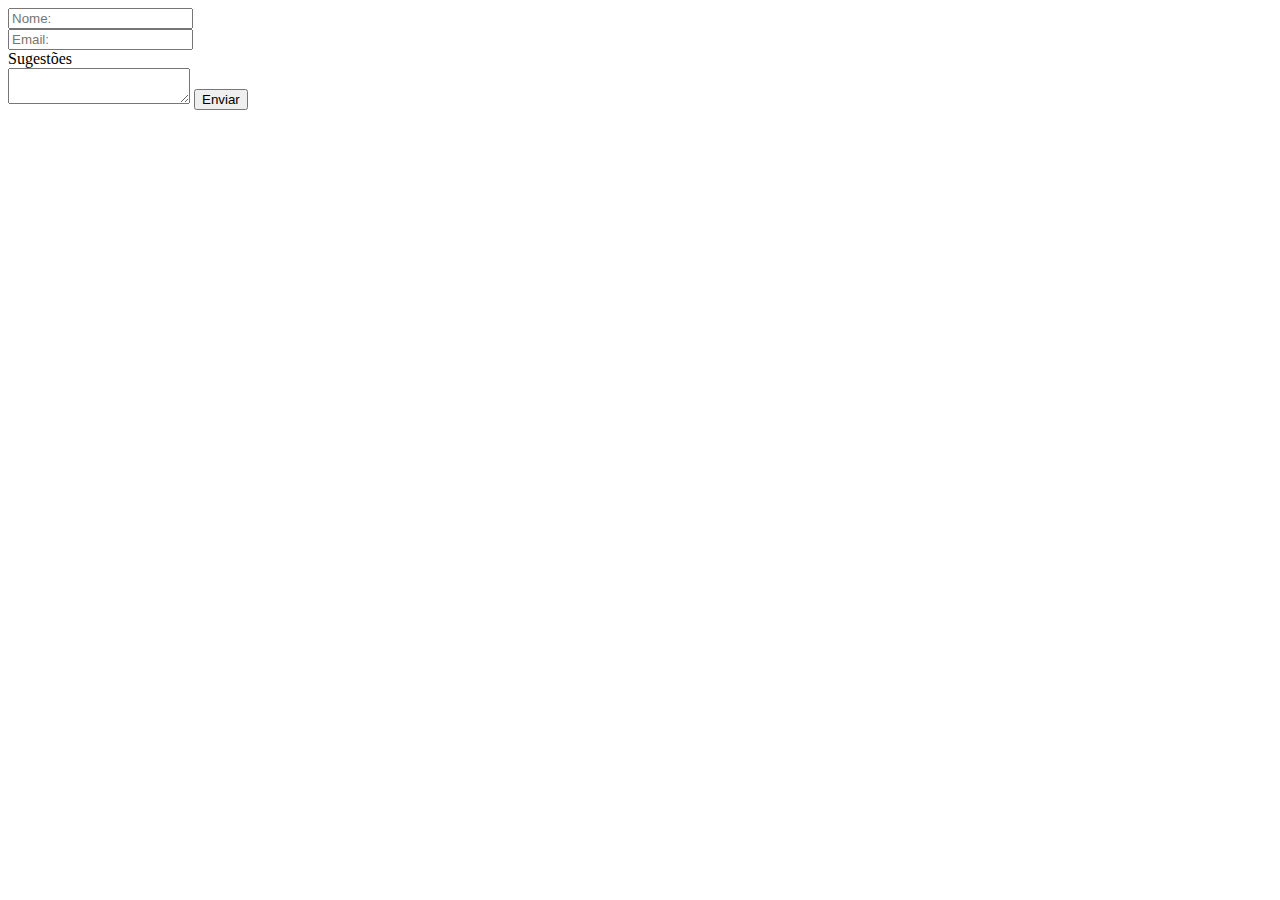
==== index.html @ aa62750e "Update index.html" ====
<!DOCTYPE html>
<html>
<head>
	<title>Formulario</title>
	<meta charset="utf-8">
</head>
<body>
	<form action="https://formspree.io/jgabrieltomaz2706@gmail.com" method="POST">
		<input type="text" name="Nome" placeholder="Nome:"><br>
		<input type="text" name="email" placeholder="Email:"><br>
		<label>Sugestões</label><br>
		<textarea></textarea>
		<input type="submit" value="Enviar">
	</form>
</body>
</html>
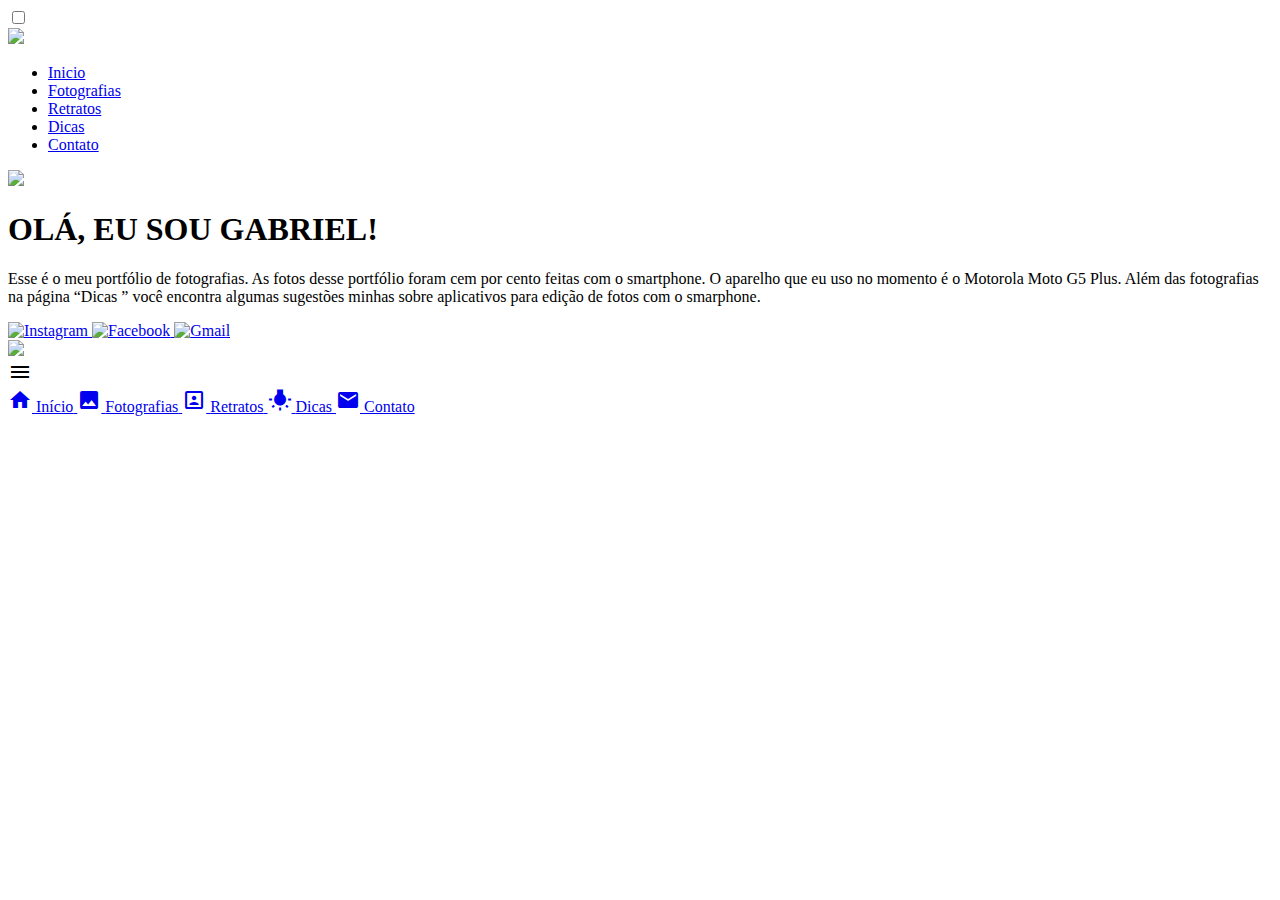
==== commit 5bcac83d: "Projeto HTML/CSS P1" ====
--- a/index.html
+++ b/index.html
@@ -1,16 +1,86 @@
-<!DOCTYPE html>
-<html>
-<head>
-	<title>Formulario</title>
-	<meta charset="utf-8">
-</head>
-<body>
-	<form action="https://formspree.io/jgabrieltomaz2706@gmail.com" method="POST">
-		<input type="text" name="Nome" placeholder="Nome:"><br>
-		<input type="text" name="email" placeholder="Email:"><br>
-		<label>Sugestões</label><br>
-		<textarea></textarea>
-		<input type="submit" value="Enviar">
-	</form>
-</body>
-</html>
+<!DOCTYPE html>
+<html>
+<head>
+	<title>Home</title>
+	<meta charset="utf-8">
+  <!--Css da Local-->
+	<link rel="stylesheet" type="text/css" href="CSS/style.css">
+  <link rel="icon" type="image/png" sizes="96x96" href="IMG/favicon-96x96.png">
+  <!--Css Externo-->
+	<meta name="viewport" content="width=device-width, initial-scale=1">
+	<link href="https://fonts.googleapis.com/css?family=Source+Sans+Pro" rel="stylesheet">
+	<link href="https://fonts.googleapis.com/icon?family=Material+Icons" rel="stylesheet">
+	<link href="https://fonts.googleapis.com/css?family=Roboto:300,400,500,700" rel="stylesheet">
+</head>
+<body>
+	<input type="checkbox" id="btn_menu_checkbox">
+	<div class="main_conteiner" id="main_conteiner">
+		<div class="main_menu">
+		<div class="menu_logo">
+			<img src="IMG/logo.png" class="logo">
+		</div>		
+		<nav class="menu">
+   			<ul>
+		    	<li><a href="index.html">Inicio</a></li>
+		    	<li><a href="HTML/img.html">Fotografias</a></li>
+		    	<li><a href="HTML/retrato.html">Retratos</a></li>
+		    	<li><a href="HTML/dicas.html">Dicas</a></li>
+		    	<li><a href="HTML/contato.html">Contato</a></li>
+   			</ul>
+ 			</nav>
+ 		<div class="caixa"></div>	
+		</div>
+		<div class="caixa_2"></div>
+		<div class="main_sobre">
+			<img src="IMG/perfil1.jpg" class="sobre_foto">
+			<div class="sobre_texto">
+				<h1> OLÁ, EU SOU GABRIEL!</h1> 
+			    <p>
+			        Esse é o meu portfólio de fotografias. As fotos desse portfólio foram cem por cento feitas com o smartphone.
+			        O aparelho que eu uso no momento é o Motorola Moto G5 Plus.
+			        Além das fotografias na página “Dicas ” você encontra algumas sugestões minhas
+			        sobre aplicativos para edição de fotos com o smarphone.
+      			</p>
+	      		<div class="sobre_social">
+	      			<a href="https://www.instagram.com/negoh.jpg/">
+         				<img src="IMG/insta.svg" class="insta" title="Instagram">
+        			</a>
+       				<a href="https://www.facebook.com/joaogabriel.tomaz.3">
+          				<img src="IMG/face.svg" class="face" title="Facebook">
+        			</a> 
+        			<a href="mailto:jgabrieltomaz2706@gmail.com">
+          				<img src="IMG/gmail.svg" class="gmail" title="Gmail">
+        			</a>
+	      		</div>	
+			</div>		
+		</div>
+	</div>
+	<!--Menu Mobile By Áthila-->
+		<div class="menu_logo_r">
+			<img src="IMG/logo_branco.png">
+		</div>		
+		<label for="btn_menu_checkbox" id="btn_menu_label"><i class="material-icons">menu</i></label>
+		<div class="content_menu">
+		<a href="index.html" class="content_menu_item" id="item1">
+			<i class="material-icons content_menu_item_icon">home</i>
+			<span class="content_menu_item_title">Início</span>
+		</a>
+		<a href="HTML/img.html" class="content_menu_item" id="item2">
+			<i class="material-icons content_menu_item_icon">image</i>
+			<span class="content_menu_item_title">Fotografias</span>
+		</a>
+		<a href="HTML/retrato.html" class="content_menu_item" id="item3">
+			<i class="material-icons content_menu_item_icon">portrait</i>
+			<span class="content_menu_item_title">Retratos</span>
+		</a>
+		<a href="HTML/dicas.html" class="content_menu_item" id="item4">
+			<i class="material-icons content_menu_item_icon">wb_incandescent</i>
+			<span class="content_menu_item_title">Dicas</span>
+		</a>
+		<a href="HTML/contato.html" class="content_menu_item" id="item5">
+			<i class="material-icons content_menu_item_icon">mail</i>
+			<span class="content_menu_item_title">Contato</span>
+		</a>
+		</div>
+</body>
+</html>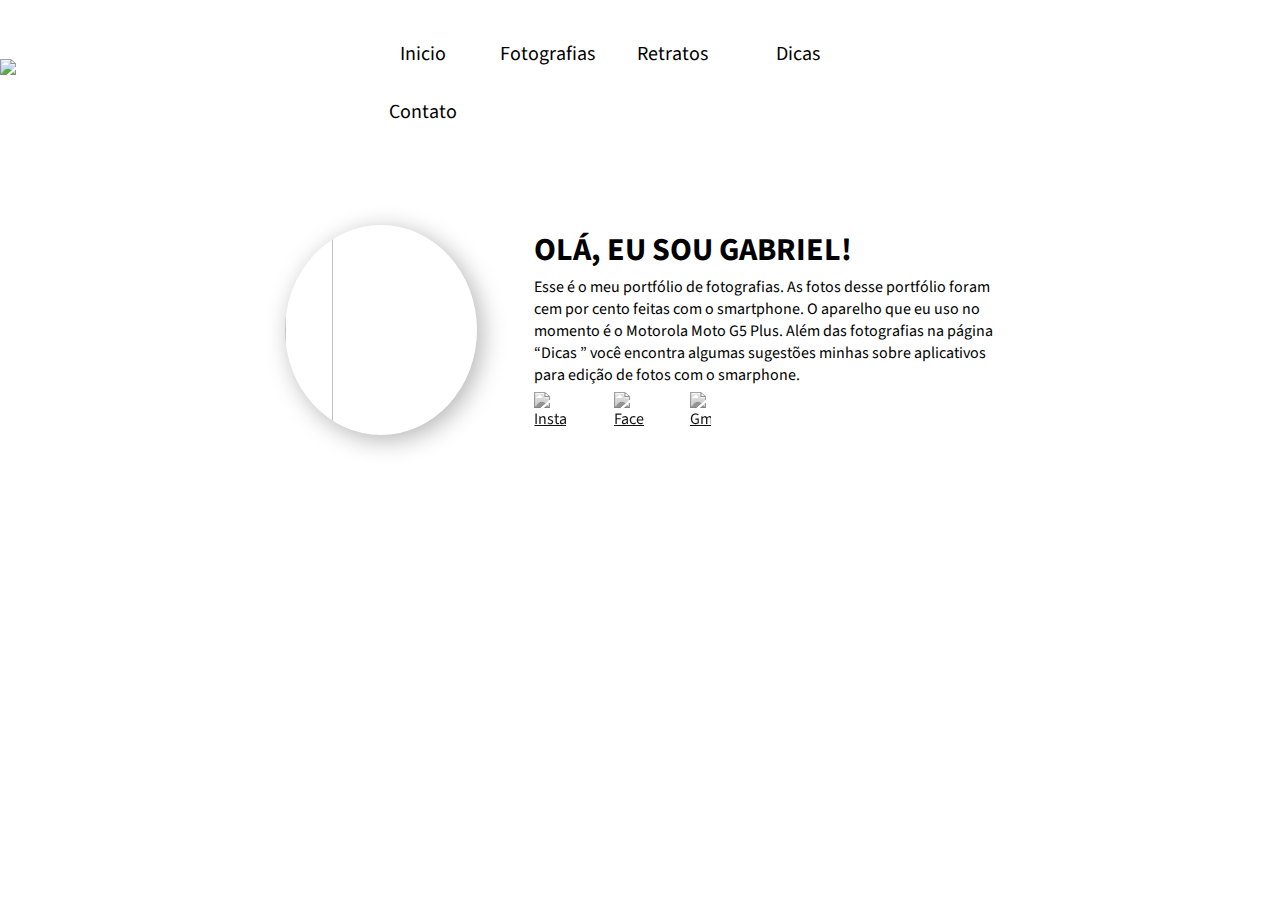
==== commit a09feb41: "update" ====
--- a/index.html
+++ b/index.html
@@ -17,7 +17,7 @@
 	<div class="main_conteiner" id="main_conteiner">
 		<div class="main_menu">
 		<div class="menu_logo">
-			<img src="IMG/logo.png" class="logo">
+			<a href="index.html" class="logo"><img src="IMG/logo.png" class="logo"></a>
 		</div>		
 		<nav class="menu">
    			<ul>
@@ -57,7 +57,7 @@
 	</div>
 	<!--Menu Mobile By Áthila-->
 		<div class="menu_logo_r">
-			<img src="IMG/logo_branco.png">
+			<a href="index.html" class="logo"><img src="IMG/logo_branco.png"></a>
 		</div>		
 		<label for="btn_menu_checkbox" id="btn_menu_label"><i class="material-icons">menu</i></label>
 		<div class="content_menu">
--- a/CSS/style.css
+++ b/CSS/style.css
@@ -0,0 +1,1017 @@
+*{
+	font-family: 'Source Sans Pro', sans-serif;
+	margin: 0;
+}
+/*Desktop*/
+@media only screen and (max-width: 1366px){
+	body{
+		overflow: hidden;
+	}
+	.main_conteiner{
+		position: absolute;
+		top: 0;
+		width:  100%;
+		display: flex;
+		flex-direction: column;
+		flex-wrap: wrap;
+		align-items: center;
+		animation-name: surgir;
+		animation-duration: 1s;
+	}
+	@keyframes surgir{
+		from{
+			opacity: 0;
+		}
+		to{
+			opacity: 1;
+		} 
+	}
+	/*Menu*/
+	.main_menu{
+		width: 100%;
+		height: 110px;
+		display: flex;
+		flex-direction: row;
+		flex-wrap: wrap;
+		align-items:baseline;
+		align-content: center;
+		justify-content: space-between;
+		flex-basis: auto;
+		visibility: visible;
+	}
+	.caixa{
+		width: 240px;
+		height: 70px;
+	}
+	.menu_logo{
+		width: 240px;
+		height: 70px;
+		display: flex;
+		flex-direction: row;
+		align-items: center;
+	}
+	.menu_logo img{
+		max-width: 100%;
+	}
+	.menu{
+		width: 50%;
+		height: 50px;
+		z-index: 10;
+	}
+	.menu ul{
+		list-style: none;
+		position: relative;
+		text-align: center;
+	}
+	.menu ul li{
+		width: 125px;
+		float: left;
+	}
+	.menu ul li a{
+		text-align: center;
+		font-size: 20px;
+		padding: 15px;
+		display: block;
+		text-decoration: none;
+		color:black;
+	}
+	ul:hover li a{
+		transform: scale(0.8);
+		opacity: 0.5;
+		filter: blur(3px);
+		color: black;
+	}
+	.menu ul li a:hover{
+		color: white;
+		transform: scale(0.9);
+		opacity: 1;
+		filter: blur(0);
+		border-radius: 3px;
+	}
+	.menu ul li a:before{
+		content: '';
+		position: absolute;
+		top: 0;
+		left: 0;
+		width: 100%;
+		height: 100%;
+		transition: transform 0.5s;
+		transform-origin: right;
+		transform: scaleX(0);
+		z-index: -1;
+		border-radius: 3px;
+		background-color: #00BFFF;
+	}
+	.menu ul li a:hover:before{
+		transition:transform 0.5s;
+		transform-origin: left;
+		transform: scaleX(1);
+	}
+
+	/*Sobre*/
+	.caixa_2{
+		width: 100%;
+		height: 40px;
+	}
+	.caixa_3{
+		width: 100%;
+		height: 30px;
+	}
+	.main_sobre{
+		width: 60%;
+		height: 360px;
+		align-self:center;
+		display: flex;
+		flex-direction: row;
+		flex-wrap: wrap;
+		align-items: center;
+		justify-content: space-around;
+	}
+	.sobre_foto{
+		width: 25%;
+		height: 210px;
+		box-shadow: 5px 5px 25px #B5B5B5;
+		border-radius: 100%;
+	}
+	.sobre_texto{
+		width: 60%;
+		height: 210px;
+		display: flex;
+		flex-direction: column;
+		flex-wrap: wrap;
+		align-items: center;
+		justify-content: space-around;
+	}
+	.sobre_texto h1{
+		align-self: flex-start;
+	}
+	.sobre_social{
+		width: 45%;
+		height: 45px;
+		align-self: flex-start;
+		display: flex;
+		flex-direction: row;
+		flex-wrap: nowrap;
+		justify-content: flex-start;
+		align-items:  center;
+		align-content: flex-start;
+	}
+	.insta{
+		max-width: 40%;
+		-webkit-filter:grayscale(100%);
+	}
+	.face{
+		max-width: 40%;
+		-webkit-filter:grayscale(100%);
+	}
+	.gmail{
+		max-width: 40%;
+		-webkit-filter:grayscale(100%);
+	}
+	.insta:hover{
+		-webkit-filter:grayscale(0%);
+	}
+	.face:hover{
+		-webkit-filter:grayscale(0%);
+	}
+	.gmail:hover{
+		-webkit-filter:grayscale(0%);
+	}
+	/*Fotografias*/
+	.main_img{
+		width: 95%;
+		height:500px;
+		display: flex;
+		flex-direction: row;
+		flex-wrap: wrap;
+		align-items: baseline;
+		align-content: flex-start;
+		justify-content: space-around;
+		align-self: auto;
+		overflow: auto;
+	}
+	.main_img img{
+		border: solid 5px white;
+		border-top: none;
+		max-width: 30%;
+	}
+	/*Dicas*/
+	.main_dicas{
+		width: 95%;
+		height:500px;
+		display: flex;
+		flex-direction: row;
+		flex-wrap: wrap;
+		align-items: flex-start;
+		align-content: flex-start;
+		justify-content:center;
+		overflow: auto;
+	}
+	.main_d{
+		width: 60%;
+		height: 250px;
+		flex-shrink: 10;
+		border:solid 8px white;
+		border-top: none;
+		display: flex;
+		flex-direction: row;
+		align-items:center; 
+		align-content: center;
+		justify-content: space-around;
+	}
+	.paragrafo_1{
+		padding: 10px;
+		text-indent: 15px;
+		line-height: 25px;
+		text-align: justify;
+		font-size: 24px;
+	}
+	.dicas_img{
+		width: 25%;
+		height: 190px;
+	}
+	.dicas_img img{
+		max-width: 90%;
+	}
+	.dicas_texto{
+		width: 70%;
+		height: 190px;
+	}
+	.dicas_texto h1{
+		padding: 15px;
+	}
+	.dicas_texto p{
+		padding: 8px;
+		text-indent: 15px;
+		line-height: 25px;
+		text-align: justify;
+		font-size: 16px;
+	}
+	.dicas_link{
+		width: 45%;
+		height: 50px;
+	}
+	.dicas_link img{
+		max-width: 10%;
+		padding: 10px;
+		-webkit-filter:grayscale(100%);
+	}
+	.dicas_link img:hover{
+		-webkit-filter:grayscale(0%);
+	}
+	/*Scrollbar*/
+	::-webkit-scrollbar-track {
+    	background-color: #F4F4F4;
+	}
+	::-webkit-scrollbar {
+    	width: 6px;
+    	background: #F4F4F4;
+	}
+	::-webkit-scrollbar-thumb {
+    	background: #00BFFF;
+    	border-radius: 25px;
+	}
+	/*Contato*/
+	.main_contato{
+		width: 80%;
+		height: 400px;
+		font-size: 25px;
+		display: flex;
+		flex-direction: row;
+		flex-wrap: wrap;
+		justify-content: space-around;
+		align-items: flex-start;
+	}
+	.main_title{
+		width: 100%;
+		height: 65px;
+		text-align: center;
+	}
+	.contato{
+		width: 80%;
+		height: 200px;
+		display: flex;
+		flex-direction: row;
+		flex-wrap: wrap;
+		align-items: baseline;
+		font-size: 25px;
+		justify-content: center;
+		align-content:space-around;
+	}
+	.contato h2{
+		font-size: 25px;
+		text-decoration: none;
+		font-style: none;
+	}
+	.contato a{;
+		color: black;
+		text-decoration: none;
+		font-family: 'Source Sans Pro', sans-serif;
+	}
+	.contato a:hover{
+		color: #00BFFF;
+	}
+	.siga{
+		width: 70%;
+		height: 60px;	
+		text-align: center;
+		display: flex;
+		flex-direction: row;
+		flex-wrap: wrap;
+		align-items: baseline;
+		justify-content: center;
+		align-content:stretch;
+	}
+	.siga img{
+		order: 2;
+	}
+	.siga h1{
+		font-size: 26px;
+		order: 1;
+	}
+	.siga a{
+		text-decoration: none;
+		color: black;
+	}
+	.siga a:hover{
+		color: #00BFFF;
+	}
+	.contato h2:after{
+		content: url(../IMG/link.png);
+	}
+	.main_contato_mobile{
+		visibility: hidden;
+	}
+	/*Menu Responcivo-Enable*/
+	#btn_menu_label{
+		visibility: hidden;
+	}
+	.title{
+		visibility: hidden;
+	}
+	.content_menu{
+		visibility: hidden;
+	}
+	.content_menu_item{
+		visibility: hidden;
+	}
+	.content_menu_item_icon{
+		visibility: hidden;
+	}
+	.content_menu_item_title{
+		visibility: hidden;
+	}
+	.content_topbar{
+		visibility: hidden;
+	}
+	.content_topbar_title{
+		visibility: hidden;
+	}
+	#btn_menu_checkbox{
+		visibility: hidden;
+	}
+	.menu_logo_r{
+		visibility: hidden;
+	}
+}
+/*Smarphone*/
+@media all and (min-width: 10px) and (max-width: 767px) and (orientation: portrait){
+	body{
+		background-color: #333;
+		overflow: hidden;
+	}
+	#main_conteiner{
+		position: absolute;
+		top: 52px;
+		width: 100%;
+		height: calc(100% - 52px);
+		border-radius: 24px 24px 0 0; 
+		background-color: #ffffff;
+		transition: 200ms linear;
+		z-index: 1;
+		display: flex;
+		flex-direction: column;
+		flex-wrap: nowrap;
+		align-items: center;
+		justify-content: flex-start;
+		align-content: flex-start;
+	}
+	.main_menu{
+		visibility: hidden;
+	}
+	.menu_logo{
+		visibility: hidden;
+	}
+	.menu{
+		visibility: hidden;
+	}
+	/*Sobre*/
+	.main_sobre{
+		position: absolute;
+		top: 55px;
+		width: 100%;
+		height: 525px;
+		display: flex;
+		flex-direction: column;
+		flex-wrap: nowrap;
+		align-items: center;
+		justify-content: flex-start;
+	}
+	.caixa_2{
+		width: 100%;
+		height: 10px;
+		visibility: hidden;
+	}
+	.sobre_foto{
+		width: 135px;
+		height: 135px;
+		box-shadow: 5px 5px 25px #B5B5B5;
+		border-radius: 100%;
+	}
+	.sobre_texto{
+		width: 100%;
+		height: 450px;
+		display: flex;
+		flex-direction: column;
+		flex-wrap: wrap;
+		align-items: center;
+		justify-content: flex-start;
+	}
+	.sobre_texto h1{
+		font-size: 21px;
+		align-self: center;
+	}
+	.sobre_texto p{
+		width: 75%;
+		height: 200px;
+		font-size: 20px;
+		text-align: justify;
+	}
+	.sobre_social{
+		position: absolute;
+		top: 87%;
+		left: 12%;
+		width: 45%;
+		height: 45px;
+		display: flex;
+		flex-direction: row;
+		flex-wrap: nowrap;
+		justify-content: flex-start;
+		align-items:  center;
+		align-content: flex-start;
+		align-self: center;
+	}
+	.insta{
+		max-width: 50%;
+		-webkit-filter:grayscale(0%);
+	}
+	.face{
+		max-width: 50%;
+		-webkit-filter:grayscale(0%);
+	}
+	.gmail{
+		max-width: 50%;
+		-webkit-filter:grayscale(0%);
+	}
+	/*Fotografias*/
+	.main_img{
+		width: 95%;
+		height: 600px;
+		display: flex;
+		flex-direction: column;
+		flex-wrap: nowrap;
+		align-items: center;
+		align-content: center;
+		justify-content:flex-start;
+		align-self: auto;
+		overflow: scroll;
+		position: absolute;
+		top: 15%;
+	}
+	.main_img img{
+		max-width: 98%;
+		border: solid 4px white;
+		border-top: none;
+	}
+	/*Menu Responsivo*/
+	#btn_menu_checkbox{
+		position: absolute;
+		left: -100%;
+		margin-left: -10%;
+		visibility: hidden;
+	}
+	#btn_menu_label{
+		position: absolute;
+		width: 24px;
+		height: 24px;
+		margin-left: 16px;
+		margin-top: 16px;
+		color: #ffffff;
+		visibility: visible;
+	}
+	.menu_logo_r{
+		width: 150px;
+		height: 50px;
+		position: absolute;
+		top: 0.5%;
+		left: 32%;
+		visibility: visible;
+		display: flex;
+		flex-direction: row;
+		align-items: center;
+		align-items: center;
+		justify-content: center;
+	}
+	.menu_logo_r img{
+		max-width:100%;
+	}
+	.title{
+		position: absolute;
+		margin-left: 56px;
+		margin-top: 18px;
+		font-size: 18px;
+		font-weight: 400;
+		color: #ffffff;
+		visibility: visible;
+	}
+	.content_menu{
+		position: absolute;
+		top: 56px;
+		width: 100%;
+		height: 280px;
+		visibility: visible;
+	}
+	.content_menu_item{
+		position: relative;
+		width: 100%;
+		height: 56px;
+		display: flex;
+		align-items: center;
+		text-decoration: none;
+		visibility: visible;
+	}
+	.content_menu_item_icon{
+		margin-left: 16px;
+		color: #ffffff;
+		visibility: visible;
+	}
+	.content_menu_item_title{
+		margin-left: 16px;
+		font-size: 18px;
+		font-weight: 400;
+		color: #ffffff;
+		visibility: visible;
+	}
+	.content_topbar{
+		position: absolute;
+		width: calc(100% - 36px);
+		height: 50px;
+		display: flex;
+		align-items: center;
+		border-bottom: 1px solid #333;
+		visibility: visible;
+	}
+	.content_topbar_title{
+		font-size: 18px;
+		color: #333;
+		position: absolute;
+		left: 5%;
+		visibility: visible;
+	}
+	#btn_menu_checkbox:checked ~ #main_conteiner{
+		top: 336px;
+	}	
+	/*Dicas*/
+	.main_dicas{
+		position: absolute;
+		top: 55px;
+		width: 95%;
+		height:500px;
+		overflow: auto;
+		display: flex;
+		flex-wrap: wrap;
+	}
+	.main_d{
+		width: 90%;
+		height: 475px;
+		display: flex;
+		flex-direction: column;
+		align-items:center; 
+		align-content: center;
+		justify-content: flex-start;
+		border:none;
+	}
+	.dicas_img{
+		width: 35%;
+		height: 110px;
+	}
+	.dicas_img img{
+		max-width: 90%;
+	}
+	.dicas_texto{
+		width: 100%;
+		height: 190px;
+	}
+	.dicas_texto h1{
+		padding: 15px;
+		text-align: center;
+	}
+	.dicas_texto p{
+		padding: 8px;
+		text-indent: 15px;
+		line-height: 25px;
+		text-align: justify;
+		font-size: 18px;
+	}
+	.dicas_link{
+		width: 100%;
+		height: 50px;
+	}
+	.dicas_link img{
+		max-width: 10%;
+		padding: 10px;
+		-webkit-filter:grayscale(0%);
+	}
+	/*Contato*/
+	.main_contato{
+		visibility: hidden;
+		order: 4;
+	}
+	.main_contato_mobile{
+		width: 100%;
+		height: 400px;
+		font-size: 24px;
+		display: flex;
+		flex-direction: row;
+		flex-wrap: wrap;
+		justify-content: space-around;
+		align-items: flex-start;
+		align-items: flex-start;
+		visibility: visible;
+		order: 1;
+	}
+	.main_title{
+		width: 100%;
+		height: 65px;
+		text-align: center;
+		visibility: hidden;
+		display: block;
+		order: 4;
+	}
+	.contato{
+		width: 40%;
+		height: 200px;
+		display: flex;
+		flex-direction: row;
+		flex-wrap: wrap;
+		align-items: baseline;
+		font-size: 15px;
+		justify-content: center;
+		align-content:space-around;
+		order: 1;
+	}
+	.contato h2{
+		font-size: 20px;
+		text-decoration: none;
+		font-style: none;
+		text-align: center;
+	}
+	.contato a{
+		color: black;
+		text-decoration: none;
+		font-family: 'Source Sans Pro', sans-serif;
+	}
+	.siga{
+		width: 70%;
+		height: 60px;	
+		text-align: center;
+		order: 3;
+	}
+	.siga h1{
+		font-size: 27px;
+	}
+	.siga a{
+		text-decoration: none;
+		color: #00BFFF;
+	}
+}
+/*Tablets Retrato*/
+@media all and (min-width: 768px) and (max-width: 1024px) and (orientation: portrait){
+	body{
+		background-color: #333;
+		overflow: hidden;
+	}
+	#main_conteiner{
+		position: absolute;
+		top: 68px;
+		width: 100%;
+		height: calc(100% - 52px);
+		border-radius: 24px 24px 0 0; 
+		background-color: #ffffff;
+		transition: 200ms linear;
+		z-index: 1;
+		display: flex;
+		flex-direction: column;
+		flex-wrap: nowrap;
+		align-items: center;
+		justify-content: flex-start;
+		align-content: flex-start;
+	}
+	.main_menu{
+		visibility: hidden;
+	}
+	.menu_logo{
+		visibility: hidden;
+	}
+	.menu{
+		visibility: hidden;
+	}
+	/*Sobre*/
+	.main_sobre{
+		position: absolute;
+		top: 60px;
+		width: 75%;
+		height: 1000px;
+		display: flex;
+		flex-direction: column;
+		flex-wrap: nowrap;
+		align-items: center;
+		justify-content: space-around;
+	}
+	.caixa_2{
+		width: 100%;
+		height: 10px;
+		visibility: hidden;
+	}
+	.sobre_foto{
+		width: 250px;
+		height: 250px;
+		box-shadow: 5px 5px 25px #B5B5B5;
+		border-radius: 100%;
+	}
+	.sobre_texto{
+		width: 100%;
+		height: 650px;
+		display: flex;
+		flex-direction: column;
+		flex-wrap: wrap;
+		align-items: center;
+		justify-content: flex-start;
+	}
+	.sobre_texto h1{
+		font-size: 33px;
+		align-self: center;
+	}
+	.sobre_texto p{
+		width: 100%;
+		height: 250px;
+		font-size: 30px;
+		text-align: justify;
+	}
+	.sobre_social{
+		position: absolute;
+		top: 75%;
+		left: 1%;
+		width: 45%;
+		height: 45px;
+		display: flex;
+		flex-direction: row;
+		flex-wrap: nowrap;
+		justify-content: space-around;
+		align-items:  center;
+		align-content: center;
+	}
+	.insta{
+		max-width: 40%;
+		-webkit-filter:grayscale(0%);
+	}
+	.face{
+		max-width: 40%;
+		-webkit-filter:grayscale(0%);
+	}
+	.gmail{
+		max-width: 40%;
+		-webkit-filter:grayscale(0%);
+	}
+	/*Fotografias*/
+	.main_img{
+		width: 100%;
+		height: 1050px;
+		display: flex;
+		flex-direction: column;
+		flex-wrap: nowrap;
+		align-items: center;
+		align-content: center;
+		justify-content:flex-start;
+		align-self: auto;
+		overflow: scroll;
+		position: absolute;
+		top: 15%;
+	}
+	.main_img img{
+		max-width: 98%;
+		border: solid 4px white;
+		border-top: none;
+	}
+	/*Menu Responsivo*/
+	#btn_menu_checkbox{
+		position: absolute;
+		left: -100%;
+		margin-left: -10%;
+		visibility: hidden;
+	}
+	#btn_menu_label{
+		position: absolute;
+		width: 24px;
+		height: 24px;
+		margin-left: 16px;
+		margin-top: 16px;
+		color: #ffffff;
+		visibility: visible;
+	}
+	.menu_logo_r{
+		width: 250px;
+		height: 50px;
+		position: absolute;
+		top: 0.5%;
+		left:38%;
+		visibility: visible;
+		display: flex;
+		flex-direction: row;
+		align-items: center;
+		align-items: center;
+		justify-content: center;
+	}
+	.menu_logo_r img{
+		max-width:95%;
+	}
+	.title{
+		position: absolute;
+		margin-left: 56px;
+		margin-top: 18px;
+		font-size: 18px;
+		font-weight: 400;
+		color: #ffffff;
+		visibility: visible;
+	}
+	.content_menu{
+		position: absolute;
+		top: 56px;
+		width: 100%;
+		height: 280px;
+		visibility: visible;
+	}
+	.content_menu_item{
+		position: relative;
+		width: 100%;
+		height: 56px;
+		display: flex;
+		align-items: center;
+		text-decoration: none;
+		visibility: visible;
+	}
+	.content_menu_item_icon{
+		margin-left: 16px;
+		color: #ffffff;
+		visibility: visible;
+	}
+	.content_menu_item_title{
+		margin-left: 16px;
+		font-size: 18px;
+		font-weight: 400;
+		color: #ffffff;
+		visibility: visible;
+	}
+	.content_topbar{
+		position: absolute;
+		width: calc(100% - 36px);
+		height: 50px;
+		display: flex;
+		align-items: center;
+		border-bottom: 1.5px solid #333;
+		visibility: visible;
+	}
+	.content_topbar_title{
+		font-size: 28px;
+		color: #333;
+		position: absolute;
+		left: 5%;
+		visibility: visible;
+	}
+	#btn_menu_checkbox:checked ~ #main_conteiner{
+		top: 336px;
+	}	
+	/*Dicas*/
+	.main_dicas{
+		position: absolute;
+		top: 55px;
+		width: 95%;
+		height:1050px;
+		overflow: auto;
+		display: flex;
+		flex-wrap: wrap;
+	}
+	.main_d{
+		width: 90%;
+		height: 600px;
+		display: flex;
+		flex-direction: column;
+		align-items:center; 
+		align-content: center;
+		justify-content: flex-start;
+		border:none;
+	}
+	.dicas_img{
+		width: 20%;
+		height: 200px;
+	}
+	.dicas_img img{
+		max-width: 100%;
+	}
+	.dicas_texto{
+		width: 100%;
+		height: 200px;
+	}
+	.dicas_texto h1{
+		padding: 15px;
+		text-align: center;
+	}
+	.dicas_texto p{
+		padding: 8px;
+		text-indent: 15px;
+		line-height: 38px;
+		text-align: justify;
+		font-size: 32px;
+	}
+	.dicas_link{
+		width: 100%;
+		height: 50px;
+	}
+	.dicas_link img{
+		max-width: 6.5%;
+		padding: 10px;
+		-webkit-filter:grayscale(0%);
+	}
+	/*Contato*/
+	.main_contato{
+		visibility: hidden;
+		order: 4;
+	}
+	.main_contato_mobile{
+		width: 100%;
+		height: 600px;
+		font-size: 35px;
+		display: flex;
+		flex-direction: row;
+		flex-wrap: wrap;
+		justify-content: space-around;
+		align-items: flex-start;
+		align-items: flex-start;
+		visibility: visible;
+		order: 1;
+	}
+	.main_title{
+		width: 100%;
+		height: 65px;
+		text-align: center;
+		visibility: hidden;
+		display: block;
+		order: 4;
+	}
+	.contato{
+		width: 100%;
+		height: 300px;
+		display: flex;
+		flex-direction: row;
+		flex-wrap: wrap;
+		align-items: baseline;
+		font-size: 15px;
+		justify-content: center;
+		align-content:space-around;
+		order: 1;
+	}
+	.contato h2{
+		font-size: 40px;
+		text-decoration: none;
+		font-style: none;
+		text-align: center;
+	}
+	.contato a{
+		color: black;
+		text-decoration: none;
+		font-family: 'Source Sans Pro', sans-serif;
+	}
+	.siga{
+		width: 70%;
+		height: 60px;	
+		text-align: center;
+		order: 3;
+	}
+	.siga h1{
+		font-size: 48px;
+	}
+	.siga a{
+		text-decoration: none;
+		color: #00BFFF;
+	}
+}
